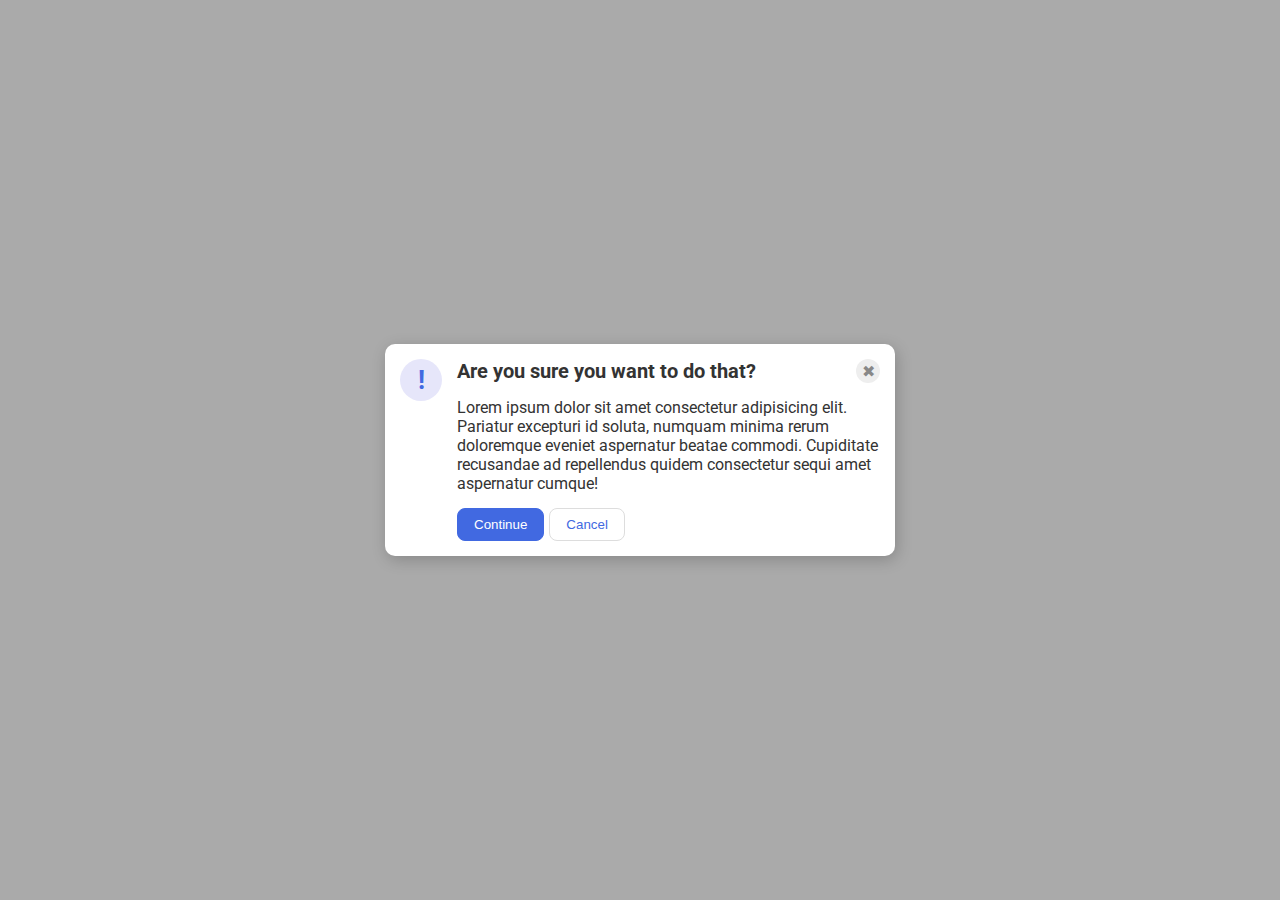
==== flex/05-flex-modal/index.html @ 38c10c4f "Changed markup in index.html and added styles to style.css" ====
<!DOCTYPE html>
<html lang="en">

<head>
  <meta charset="UTF-8">
  <meta http-equiv="X-UA-Compatible" content="IE=edge">
  <meta name="viewport" content="width=device-width, initial-scale=1.0">
  <link rel="stylesheet" href="style.css">
  <title>Modal</title>
</head>

<body>
  <div class="modal">
    <div class="icon">!</div>
    <div class="main-section">
      <div class="header-with-close">
        <div class="header">Are you sure you want to do that?</div>
        <div class="close-button">✖</div>
      </div>
      <div class="text">Lorem ipsum dolor sit amet consectetur adipisicing elit. Pariatur excepturi id soluta, numquam
        minima rerum doloremque eveniet aspernatur beatae commodi. Cupiditate recusandae ad repellendus quidem
        consectetur sequi amet aspernatur cumque!</div>
      <div class="buttons">
        <button class="continue">Continue</button>
        <button class="cancel">Cancel</button>
      </div>
    </div>
  </div>
</body>

</html>
---- flex/05-flex-modal/style.css ----
@import url('https://fonts.googleapis.com/css2?family=Roboto:wght@400;700&display=swap');

html, body {
  height: 100%;
}

body {
  font-family: Roboto, sans-serif;
  margin: 0;
  background: #aaa;
  color: #333;
  /* I'll give you this one for free lol */
  display: flex;
  align-items: center;
  justify-content: center;
}

.modal {
  background: white;
  width: 480px;
  padding: 15px;
  border-radius: 10px;
  box-shadow: 2px 4px 16px rgba(0,0,0,.2);
  display: flex;
}

.main-section {
  flex: 1;
  display: flex;
  flex-direction: column;
  gap: 15px;
}

.header-with-close {
  display: flex;
}
.header {
  font-weight: bold;
  font-size: 20px;
}

.icon {
  color: royalblue;
  font-size: 26px;
  font-weight: 700;
  background: lavender;
  width: 42px;
  height: 42px;
  margin-right: 15px;
  border-radius: 50%;
  display: flex;
  align-items: center;
  justify-content: center;
}

.buttons {
  display: flex;
  gap: 5px;
}

.close-button {
  background: #eee;
  border-radius: 50%;
  color: #888;
  font-weight: 400;
  font-size: 16px;
  height: 24px;
  width: 24px;
  margin-left: auto;
  display: flex;
  align-items: center;
  justify-content: center;
}

button {
  padding: 8px 16px;
  border-radius: 8px;
}

button.continue {
  background: royalblue;
  border: 1px solid royalblue;
  color: white;
}

button.cancel {
  background: white;
  border: 1px solid #ddd;
  color: royalblue;
}
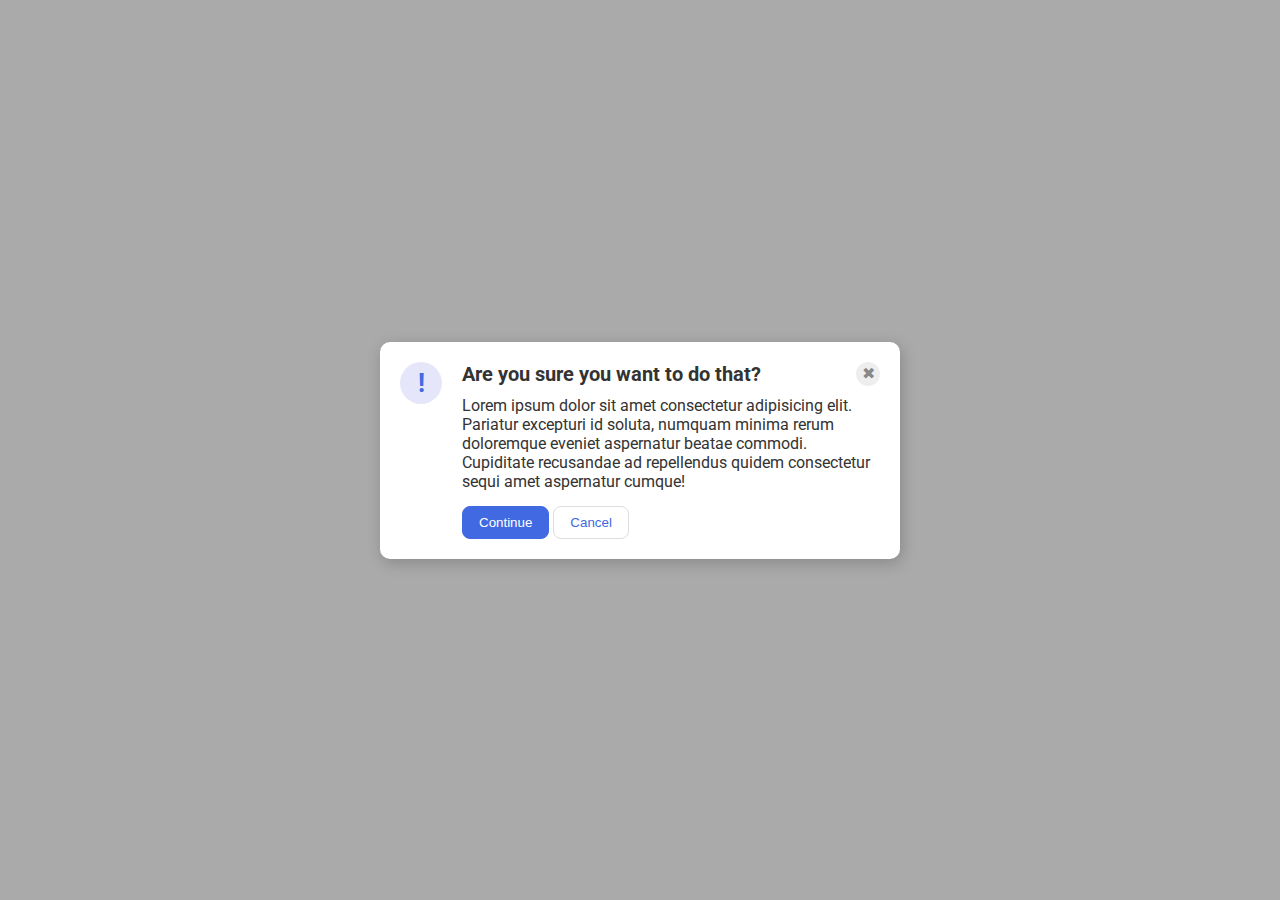
==== commit b342b68f: "Solve 05-flex-modal" ====
--- a/flex/05-flex-modal/index.html
+++ b/flex/05-flex-modal/index.html
@@ -1,6 +1,5 @@
 <!DOCTYPE html>
 <html lang="en">
-
 <head>
   <meta charset="UTF-8">
   <meta http-equiv="X-UA-Compatible" content="IE=edge">
@@ -8,24 +7,18 @@
   <link rel="stylesheet" href="style.css">
   <title>Modal</title>
 </head>
-
 <body>
   <div class="modal">
     <div class="icon">!</div>
-    <div class="main-section">
-      <div class="header-with-close">
+    <div class="content">
+      <div class="header-and-close">
         <div class="header">Are you sure you want to do that?</div>
         <div class="close-button">✖</div>
       </div>
-      <div class="text">Lorem ipsum dolor sit amet consectetur adipisicing elit. Pariatur excepturi id soluta, numquam
-        minima rerum doloremque eveniet aspernatur beatae commodi. Cupiditate recusandae ad repellendus quidem
-        consectetur sequi amet aspernatur cumque!</div>
-      <div class="buttons">
-        <button class="continue">Continue</button>
-        <button class="cancel">Cancel</button>
-      </div>
+      <div class="text">Lorem ipsum dolor sit amet consectetur adipisicing elit. Pariatur excepturi id soluta, numquam minima rerum doloremque eveniet aspernatur beatae commodi. Cupiditate recusandae ad repellendus quidem consectetur sequi amet aspernatur cumque!</div>
+      <button class="continue">Continue</button>
+      <button class="cancel">Cancel</button>
     </div>
   </div>
 </body>
-
 </html>--- a/flex/05-flex-modal/style.css
+++ b/flex/05-flex-modal/style.css
@@ -18,25 +18,11 @@
 .modal {
   background: white;
   width: 480px;
-  padding: 15px;
   border-radius: 10px;
   box-shadow: 2px 4px 16px rgba(0,0,0,.2);
+  padding: 20px;
   display: flex;
-}
-
-.main-section {
-  flex: 1;
-  display: flex;
-  flex-direction: column;
-  gap: 15px;
-}
-
-.header-with-close {
-  display: flex;
-}
-.header {
-  font-weight: bold;
-  font-size: 20px;
+  gap: 20px;
 }
 
 .icon {
@@ -46,16 +32,22 @@
   background: lavender;
   width: 42px;
   height: 42px;
-  margin-right: 15px;
   border-radius: 50%;
   display: flex;
   align-items: center;
   justify-content: center;
+  flex-shrink: 0;
 }
 
-.buttons {
+.header-and-close {
   display: flex;
-  gap: 5px;
+  justify-content: space-between;
+  margin-bottom: 10px;
+}
+
+.header {
+  font-size: 20px;
+  font-weight: bold;
 }
 
 .close-button {
@@ -66,13 +58,14 @@
   font-size: 16px;
   height: 24px;
   width: 24px;
-  margin-left: auto;
   display: flex;
   align-items: center;
   justify-content: center;
 }
 
+
 button {
+  margin-top: 15px;
   padding: 8px 16px;
   border-radius: 8px;
 }
